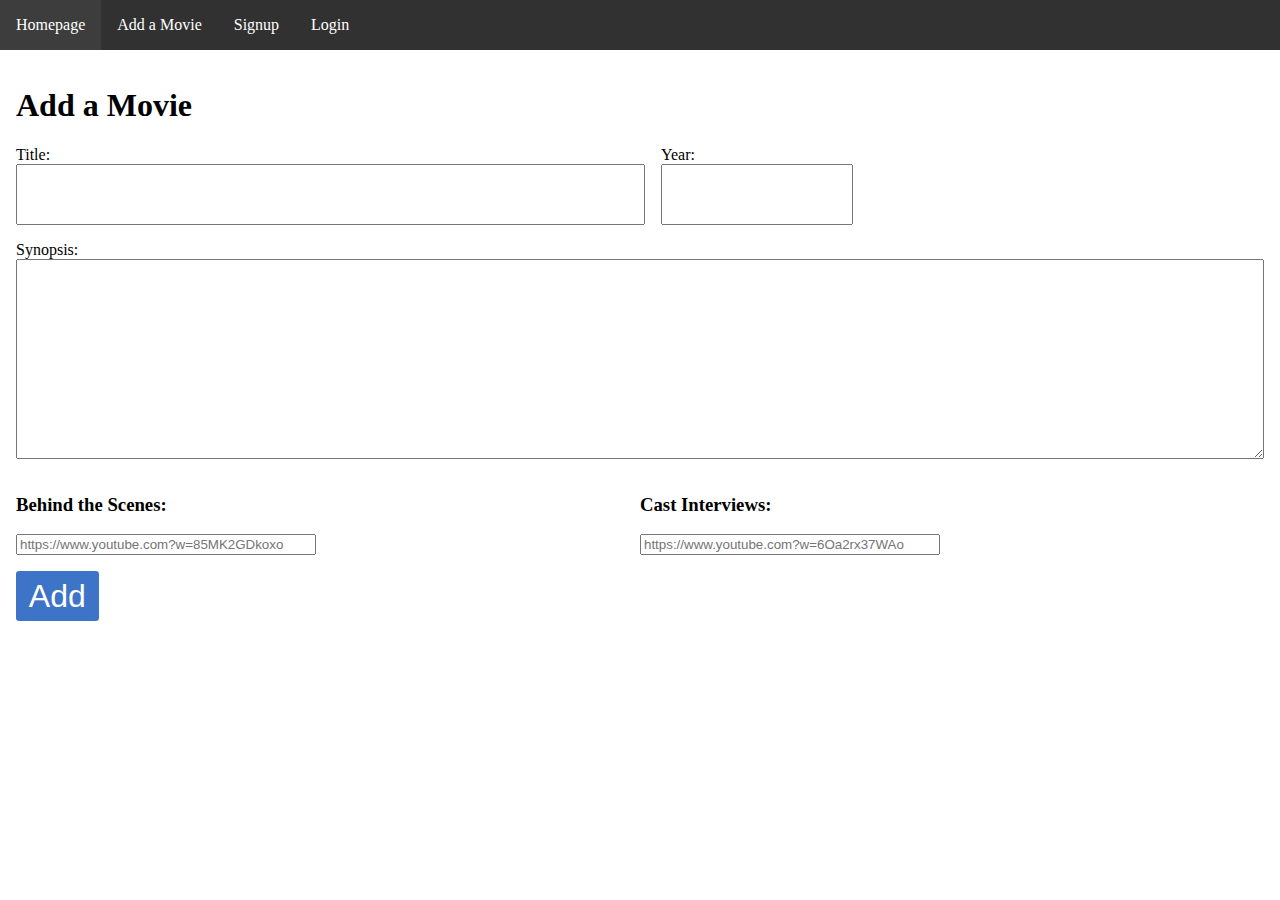
==== add-movie.html @ 33205b08 "Add add-movie.html, edit-movie.html, movie.html, and theme.css" ====
<html lang="en">
  <head>
    <meta charset="UTF-8" />
    <meta http-equiv="X-UA-Compatible" content="IE=edge" />
    <meta name="viewport" content="width=device-width, initial-scale=1.0" />
    <title>Movie</title>
    <link rel="stylesheet" href="theme.css" />
  </head>
  <body>
    <header>
      <nav>
        <a href="index.html">Homepage</a>
        <a href="add-movie.html">Add a Movie</a>
        <a href="signup.html">Signup</a>
        <a href="login.html">Login</a>
      </nav>
    </header>
    <main>
      <div class="movie-info">
        <h1>Add a Movie</h1>
        <label>
          Title: <span><input type="text" name="title" /></span>
        </label>
        <label>
          Year: <span><input type="text" name="year" /></span>
        </label>
        <div class="row">
          <label>
            Synopsis:
            <textarea name="synopsis"></textarea>
          </label>
        </div>
        <section>
          <h3>Behind the Scenes:</h3>
          <input
            type="text"
            name="behind-the-scenes"
            placeholder="https://www.youtube.com?w=85MK2GDkoxo"
          />
        </section>
        <section>
          <h3>Cast Interviews:</h3>
          <input
            type="text"
            name="cast-interview"
            placeholder="https://www.youtube.com?w=6Oa2rx37WAo"
          />
        </section>
        <footer>
          <button>Add</button>
        </footer>
      </div>
    </main>
    <footer></footer>
  </body>
</html>
---- theme.css ----
* {
  box-sizing: border-box;
}

html,
body {
  margin: 0;
}

/* NOTE: Select all header(s) that are CHILDREN of the body */
body > header {
  background-color: rgb(49, 49, 49);
}

nav {
  display: flex;
}

/* NOTE: Select all <a>'s inside of a <nav> */
nav a {
  color: white;
  padding: 1em;
  text-decoration: none;
}

/* NOTE: Select all <a>'s in a "hovered" state, inside of a <nav> */
nav a:hover {
  background-color: rgb(61, 61, 61);
}

.row {
  width: 100%;
}

.movie-info .row > * {
  width: 100%;
}

.movie-info {
  display: flex;
  flex-wrap: wrap;
  padding: 1em;
}

.movie-info h1,
.movie-info h3 {
  width: 100%;
}

.movie-info label {
  display: inline-flex;
  flex-direction: column;
  margin-right: 1em;
  margin-bottom: 1em;
}

.movie-info label span {
  font-size: 3em;
  font-weight: bold;
}

.movie-info label span input {
  font-size: 1em;
}

.movie-info section {
  flex-basis: 50%;
  flex-grow: 1;
  min-width: 300px;
}

.review-section main {
  display: flex;
  flex-wrap: wrap;
}

.review-section article {
  flex-basis: 33%;
  flex-grow: 1;
  min-width: 300px;
  padding: 0.3em;
}

.review-section article header {
  font-size: 1.3em;
  font-weight: bold;
}

.pagination-controls {
  display: flex;
  justify-content: center;
}

.pagination-controls span {
  color: rgb(0, 102, 255);
  padding: 0.5em;
  cursor: pointer;
}

.movie-info textarea {
  width: 100%;
  min-height: 200px;
}

.movie-info input[type="text"] {
  min-width: 300px;
}

.movie-info footer {
  margin-top: 1em;
  width: 100%;
}

.movie-info footer button {
  font-size: 2em;
  padding: 0.2em 0.4em;
  color: white;
  background-color: rgb(61, 116, 199);
  border: none;
  border-radius: 0.1em;
  cursor: pointer;
}

/* NOTE: Select all elements with name="year" attribute */
.movie-info input[name="year"] {
  max-width: 4em;
  min-width: initial;
}
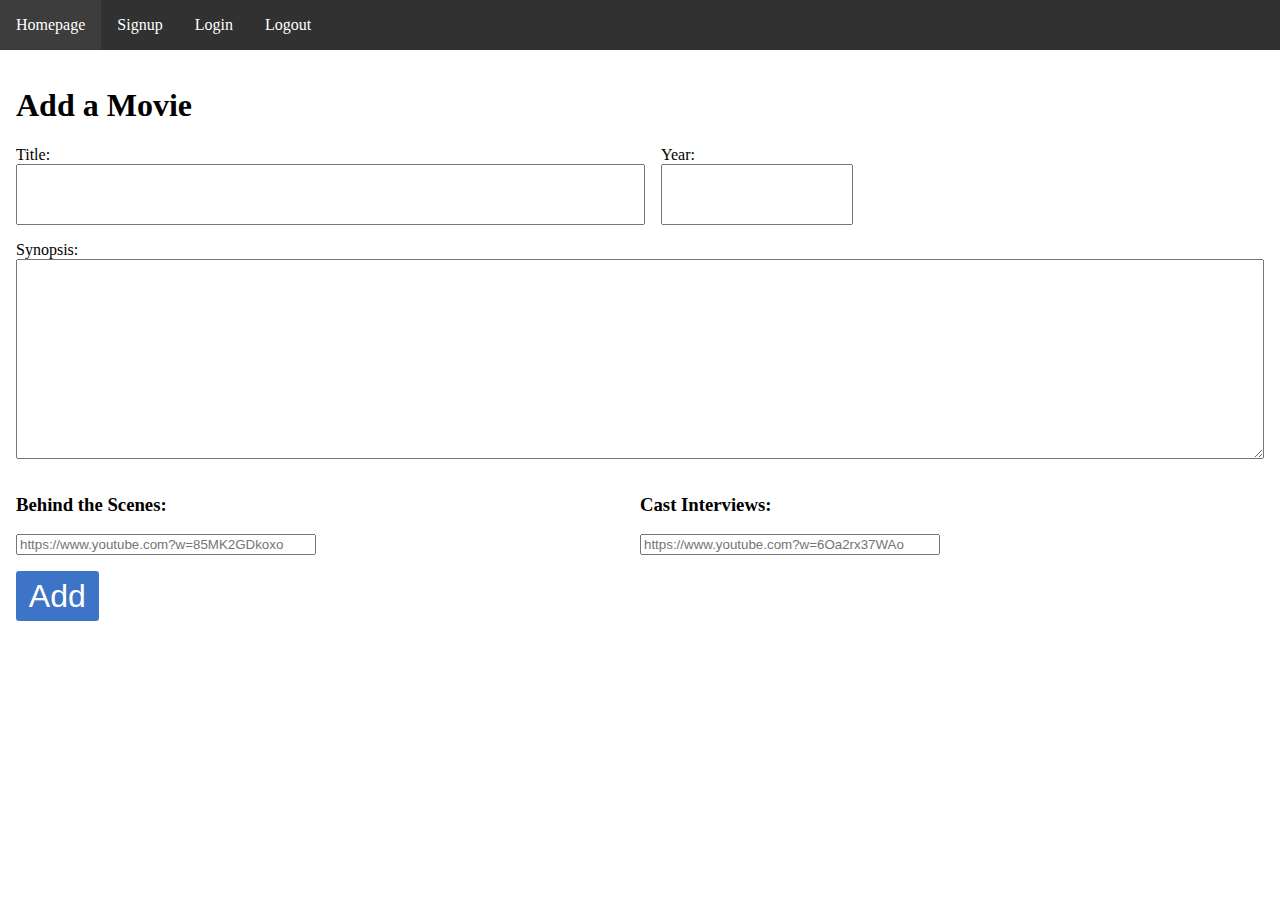
==== commit 77e0f681: "Add the edd and edit movie pages" ====
--- a/add-movie.html
+++ b/add-movie.html
@@ -10,13 +10,15 @@
     <header>
       <nav>
         <a href="index.html">Homepage</a>
-        <a href="add-movie.html">Add a Movie</a>
         <a href="signup.html">Signup</a>
         <a href="login.html">Login</a>
+        <a href="logout.html">Logout</a>
       </nav>
     </header>
     <main>
-      <div class="movie-info">
+      <form class="movie-info">
+        <div class="error"></div>
+        <div class="message"></div>
         <h1>Add a Movie</h1>
         <label>
           Title: <span><input type="text" name="title" /></span>
@@ -49,8 +51,68 @@
         <footer>
           <button>Add</button>
         </footer>
-      </div>
+      </form>
     </main>
     <footer></footer>
+    <script>
+      (async () => {
+        async function getCurrentUser() {
+          const response = await fetch("/api/current-user.php", {
+            method: "GET",
+            credentials: "include",
+          });
+          return await response.json();
+        }
+
+        const user = await getCurrentUser();
+        if (!user) {
+          location.href = "login.html";
+          return;
+        }
+
+        const form = document.querySelector("form");
+        const error = form.querySelector(".error");
+        const message = form.querySelector(".message");
+
+        form.onsubmit = async (e) => {
+          // Prevent the form from reloading the page (the default)
+          e.preventDefault();
+          error.innerHTML = "";
+          message.innerHTML = "";
+
+          const title = document.querySelector("[name='title']").value;
+          const year = document.querySelector("[name='year']").value;
+          const synopsis = document.querySelector("[name='synopsis']").value;
+          const behindTheScenesVideoUrl = document.querySelector(
+            "[name='behind-the-scenes']"
+          ).value;
+          const castInterviewVideoUrl = document.querySelector(
+            "[name='cast-interview']"
+          ).value;
+
+          const response = await fetch("/api/add-movie.php", {
+            method: "POST",
+            credentials: "include",
+            body: JSON.stringify({
+              title: title,
+              year: year,
+              synopsis: synopsis,
+              behindTheScenesVideoUrl: behindTheScenesVideoUrl,
+              castInterviewVideoUrl: castInterviewVideoUrl,
+            }),
+          });
+          // Parse from a JSON to an object.
+          const data = await response.json();
+
+          // Was there an error?
+          if (!response.ok) {
+            error.innerHTML = data.message;
+          } else {
+            form.reset();
+            message.innerHTML = data.message;
+          }
+        };
+      })();
+    </script>
   </body>
 </html>
--- a/theme.css
+++ b/theme.css
@@ -30,6 +30,10 @@
 
 .row {
   width: 100%;
+}
+
+.error {
+  color: red;
 }
 
 .movie-info .row > * {
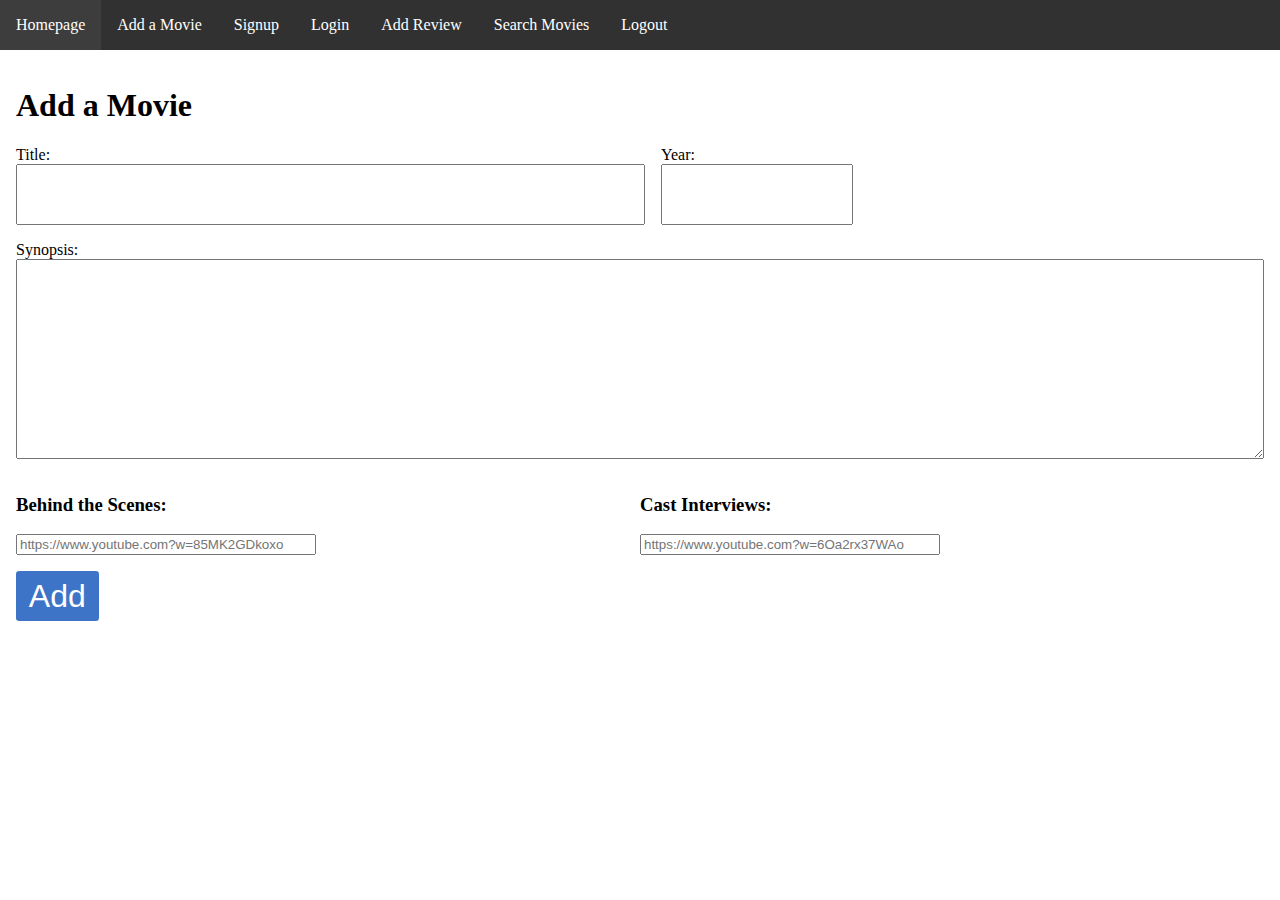
==== commit f7ffdd1f: "Compiled all members' use cases" ====
--- a/add-movie.html
+++ b/add-movie.html
@@ -10,8 +10,11 @@
     <header>
       <nav>
         <a href="index.html">Homepage</a>
+        <a href="add-movie.html">Add a Movie</a>
         <a href="signup.html">Signup</a>
         <a href="login.html">Login</a>
+        <a href="review.html">Add Review</a>
+        <a href="search-movie.html">Search Movies</a>
         <a href="logout.html">Logout</a>
       </nav>
     </header>
@@ -57,7 +60,7 @@
     <script>
       (async () => {
         async function getCurrentUser() {
-          const response = await fetch("/api/current-user.php", {
+          const response = await fetch("api/current-user.php", {
             method: "GET",
             credentials: "include",
           });
@@ -90,7 +93,7 @@
             "[name='cast-interview']"
           ).value;
 
-          const response = await fetch("/api/add-movie.php", {
+          const response = await fetch("api/add-movie.php", {
             method: "POST",
             credentials: "include",
             body: JSON.stringify({
--- a/theme.css
+++ b/theme.css
@@ -10,6 +10,7 @@
 /* NOTE: Select all header(s) that are CHILDREN of the body */
 body > header {
   background-color: rgb(49, 49, 49);
+  margin: 0;
 }
 
 nav {
@@ -34,6 +35,17 @@
 
 .error {
   color: red;
+}
+
+.userForm {
+  max-width: 400px;
+  margin: auto;
+}
+
+.userForm input,
+.userForm button {
+  width: 100%;
+  padding: 0.8em;
 }
 
 .movie-info .row > * {
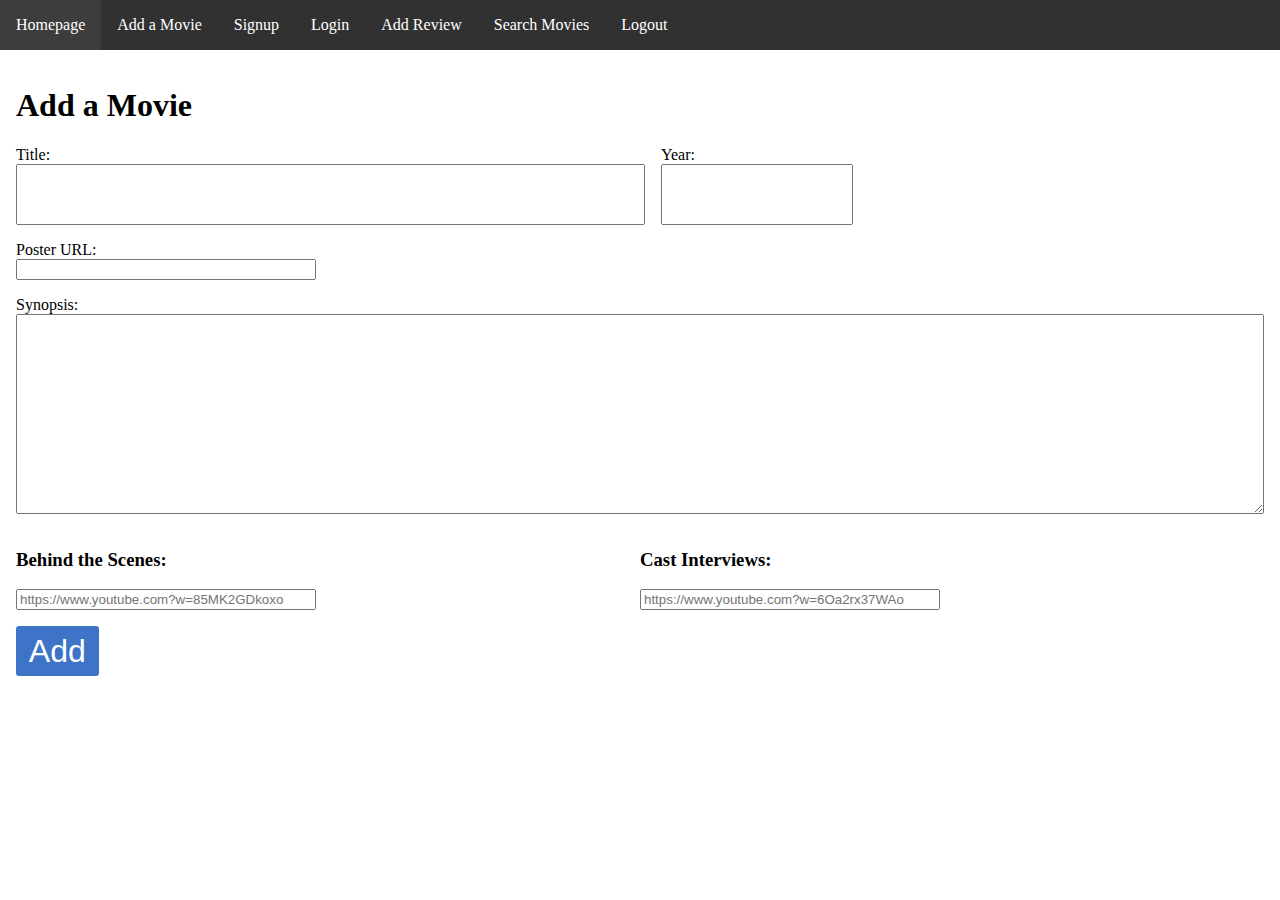
==== commit df605144: "Add the movie poster to movie CRUD forms" ====
--- a/add-movie.html
+++ b/add-movie.html
@@ -23,12 +23,17 @@
         <div class="error"></div>
         <div class="message"></div>
         <h1>Add a Movie</h1>
-        <label>
+        <label class="big-label">
           Title: <span><input type="text" name="title" /></span>
         </label>
-        <label>
+        <label class="big-label">
           Year: <span><input type="text" name="year" /></span>
         </label>
+        <div class="row">
+          <label>
+            Poster URL: <span><input type="text" name="poster-url" /></span>
+          </label>
+        </div>
         <div class="row">
           <label>
             Synopsis:
@@ -86,6 +91,7 @@
           const title = document.querySelector("[name='title']").value;
           const year = document.querySelector("[name='year']").value;
           const synopsis = document.querySelector("[name='synopsis']").value;
+          const posterUrl = document.querySelector("[name='poster-url']").value;
           const behindTheScenesVideoUrl = document.querySelector(
             "[name='behind-the-scenes']"
           ).value;
@@ -99,6 +105,7 @@
             body: JSON.stringify({
               title: title,
               year: year,
+              posterUrl: posterUrl,
               synopsis: synopsis,
               behindTheScenesVideoUrl: behindTheScenesVideoUrl,
               castInterviewVideoUrl: castInterviewVideoUrl,
--- a/theme.css
+++ b/theme.css
@@ -75,7 +75,7 @@
   font-weight: bold;
 }
 
-.movie-info label span input {
+.movie-info .big-label span input {
   font-size: 1em;
 }
 
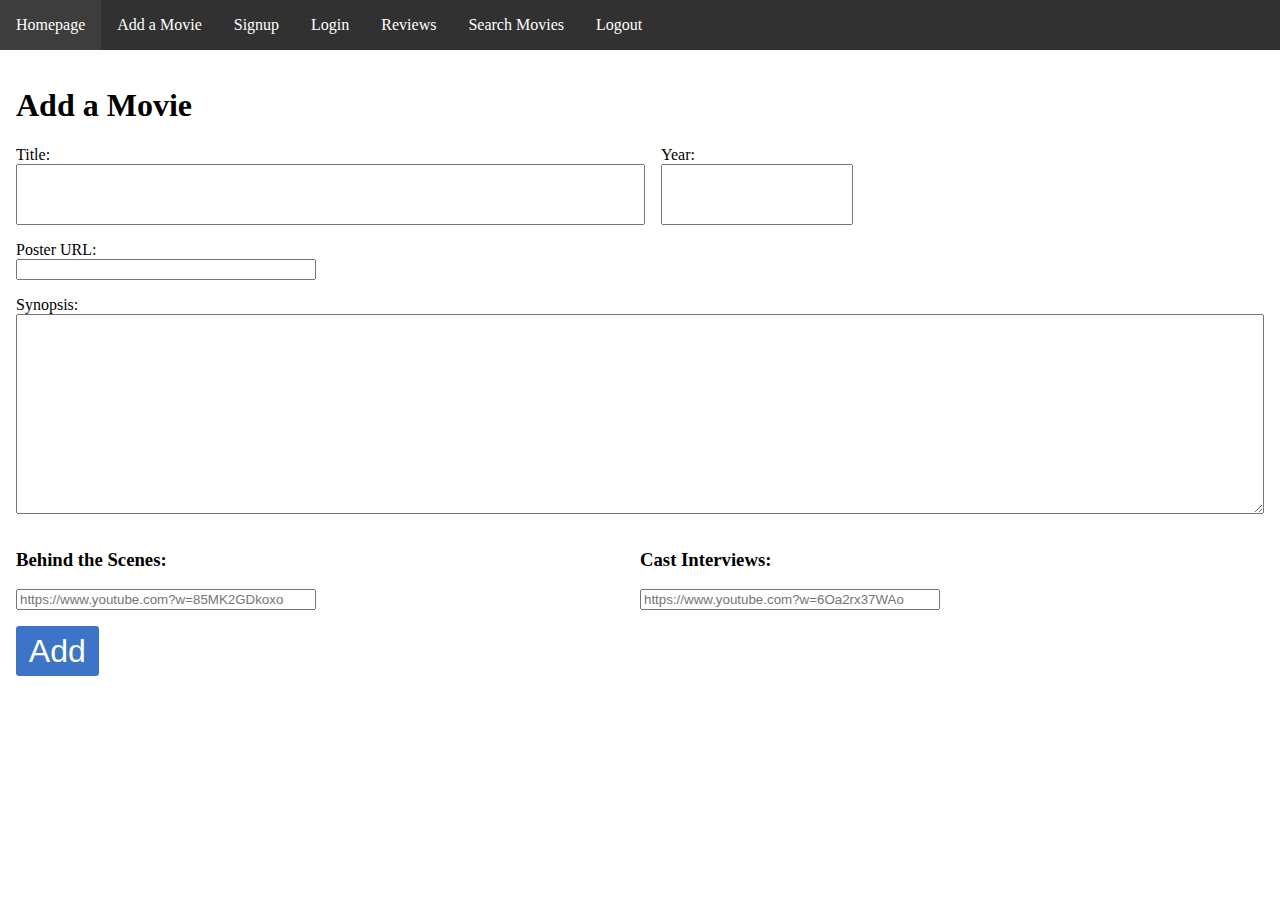
==== commit 0ed7d1ca: "Update homepage, add review search" ====
--- a/add-movie.html
+++ b/add-movie.html
@@ -13,7 +13,7 @@
         <a href="add-movie.html">Add a Movie</a>
         <a href="signup.html">Signup</a>
         <a href="login.html">Login</a>
-        <a href="review.html">Add Review</a>
+        <a href="review.html">Reviews</a>
         <a href="search-movie.html">Search Movies</a>
         <a href="logout.html">Logout</a>
       </nav>
